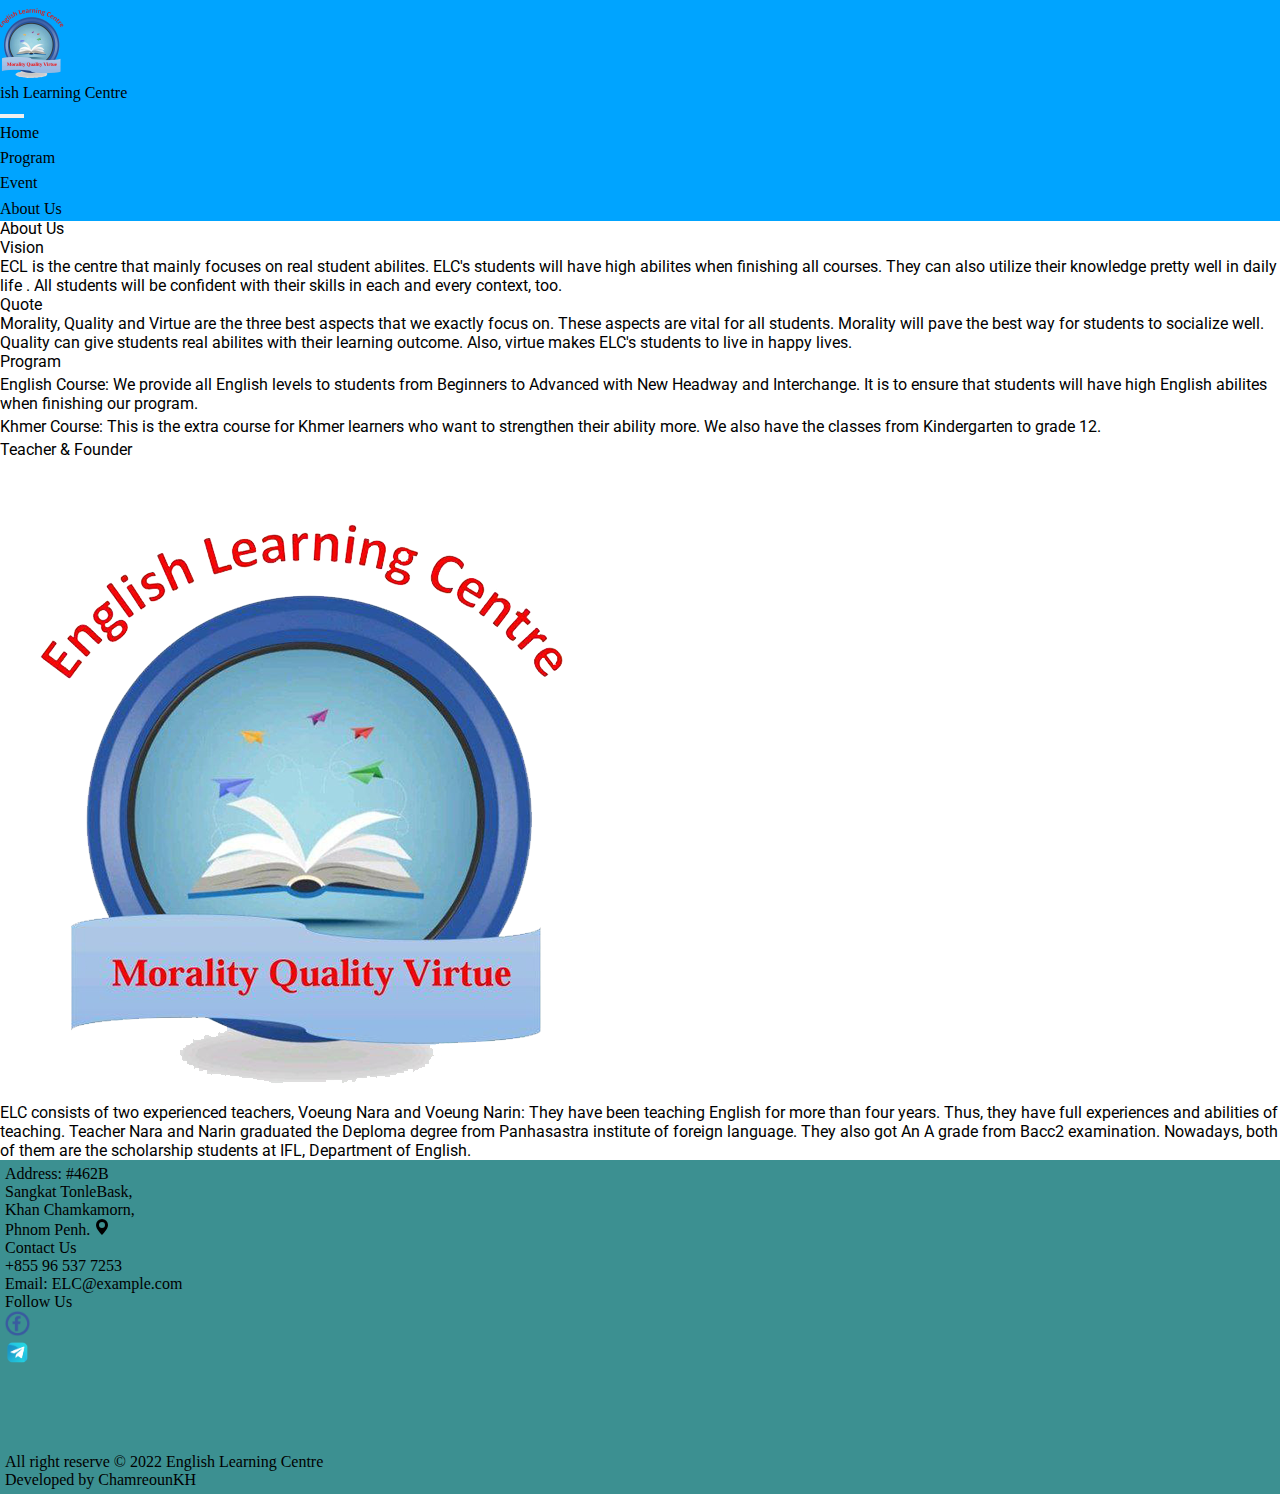
==== AboutUs.html @ 940ce5e0 "first commit" ====
<!DOCTYPE html>
<html lang="en">

<head>
    <meta charset="UTF-8">
    <meta http-equiv="X-UA-Compatible" content="IE=edge">
    <meta name="viewport" content="width=device-width, initial-scale=1.0">
    <link href="https://cdn.jsdelivr.net/npm/bootstrap@5.0.2/dist/css/bootstrap.min.css" rel="stylesheet"
        integrity="sha384-EVSTQN3/azprG1Anm3QDgpJLIm9Nao0Yz1ztcQTwFspd3yD65VohhpuuCOmLASjC" crossorigin="anonymous">
    <script src="https://cdn.jsdelivr.net/npm/bootstrap@5.0.2/dist/js/bootstrap.bundle.min.js"
        integrity="sha384-MrcW6ZMFYlzcLA8Nl+NtUVF0sA7MsXsP1UyJoMp4YLEuNSfAP+JcXn/tWtIaxVXM"
        crossorigin="anonymous"></script>
    <link rel="preconnect" href="https://fonts.googleapis.com">
    <link rel="preconnect" href="https://fonts.gstatic.com" crossorigin>
    <link href="https://fonts.googleapis.com/css2?family=Roboto&family=Roboto+Mono&display=swap" rel="stylesheet">
    <link rel="stylesheet" href="https://cdnjs.cloudflare.com/ajax/libs/animate.css/4.1.1/animate.min.css" />
    <link rel="stylesheet" href="/mainpage.css">

    <title>About Us</title>
</head>

<header class="container-fluid">

    <nav class="navbar navbar-expand-sm navbar-light bg-light fixed-top">
        <div class="bg-nav-color container-fluid">
            <a class="navbar-brand" href="/mainpage.html">
                <img src="/src/Logo.png" class="img-fluid" alt="ELC Logo" style="width: 80px;">
            </a>
            <div class="navbar-text fw-bolder text-sm-center text-center text-xl-center text-md-center flex-fill">
                English Learning Centre
            </div>
            <button class="navbar-toggler" type="button" data-bs-toggle="collapse" data-bs-target="#navbarText"
                aria-controls="navbarText" aria-expanded="false" aria-label="Toggle navigation">
                <div class="navbar-toggler-icon"></div>
            </button>
            <div class="col-6 text-center">
                <div class="d-flex ">
                    <div class="collapse navbar-collapse" id="navbarText">
                        <ul class="navbar-nav me-auto mb-2 mb-lg-0 flex-fill fw-bold ">
                            <li class="nav-item flex-fill">
                                <a class="nav-link nav-text-color underline-hover-effect " href="/mainpage.html">Home</a>
                            </li>
                            <li class="nav-item flex-fill">
                                <a class="nav-link nav-text-color underline-hover-effect"
                                    href="/mainpage.html#program">Program</a>
                            </li>
                            <li class="nav-item flex-fill">
                                <a class="nav-link nav-text-color underline-hover-effect" href="#">Event</a>
                            </li>
                            <li class="nav-item flex-fill">
                                <a class="nav-link nav-text-color underline-hover-effect" href="/AboutUs.html">About Us
                                </a>
                            </li>
                        </ul>
                    </div>
                </div>
            </div>
        </div>
    </nav>
</header>

<body>
    <div class="container-lg main-font aboutUs-con">
        
        <div class="col fw-bolder fs-1  mb-3 mb-lg-5 mt-5 pt-5 ms-md-2 animate__animated animate__fadeIn ">
            About Us </div>
        <div class="container-sm vision-bg">
            <div class="row ps-lg-5 ps-2 pt-lg-3 pt-3 pb-lg-3 pb-2 bg-info animate__animated animate__fadeInLeft">

                <div class="col-12 fs-2 fw-bold pb-2 ">Vision</div>
                <div class="lh-base col-10 offset-1 fs-5">
                    ECL is the centre that mainly focuses on real student abilites. ELC's students will have high
                    abilites when finishing all courses. They can also utilize their knowledge pretty well in daily
                    life
                    . All students will be confident with their skills in each and every context, too.</div>

            </div>

            <div class="row ps-lg-5 ps-2 pt-lg-3 pt-3 pb-lg-3 pb-2 bg-light animate__animated animate__fadeInRight">

                <div class="col-12 fs-2 fw-bold pb-2 ">Quote</div>
                <div class="lh-base col-10 offset-1 fs-5">
                    Morality, Quality and Virtue are the three best aspects that we exactly focus on. These aspects are
                    vital for all students. Morality will pave the best way for students to socialize well. Quality can
                    give students real abilites with their learning outcome. Also, virtue makes ELC's students to live
                    in happy lives.
                </div>

            </div>

            <div class="row ps-lg-5 ps-2 pt-lg-3 pt-3 pb-lg-3 pb-4 bg-info animate__animated animate__fadeInLeft">

                <div class="col-12 fs-2 fw-bold pb-2 ">Program</div>
                <div class="lh-base col-10 offset-1 fs-5">

                    <li>
                        English Course: We provide all English levels to students from Beginners to Advanced with
                        New Headway and Interchange. It is to ensure that students will have high English abilites
                        when finishing our program.
                    </li>
                    <li class="mt-3 ">
                        Khmer Course: This is the extra course for Khmer learners who want to strengthen their
                        ability more. We also have the classes from Kindergarten to grade 12.
                    </li>


                </div>

            </div>

            <div class="row ps-lg-5 ps-2 pt-lg-3 pt-5 pb-lg-3 pb-2 bg-light mt-5"  >

                <div class="col-12 fs-2 fw-bold pb-5 ">
                    Teacher & Founder
                </div>

                <div class="col-12 col-lg-5 col-md-4 d-flex align-items-center">
                    <img src="/src/Logo.png" class="img-fluid" alt="...">
                </div>
                <div class="col-12 col-lg-7 col-md-8 fs-5 d-flex align-items-center justify-content-center">
                    ELC consists of two experienced teachers, Voeung Nara and Voeung Narin: They have been teaching
                    English for more than four years. Thus, they have full experiences and abilities of teaching.
                    Teacher Nara and Narin graduated the Deploma degree from Panhasastra institute of foreign language.
                    They also got An A grade from Bacc2 examination. Nowadays, both of them are the scholarship students
                    at IFL, Department of English.
                </div>



            </div>



        </div>
    </div>

    <footer class="container-fluid foot-bg mt-3 text-light">
        <div class="row">
            <div class="col-lg-4 col-sm-6 col-6 text-light">
                <div class="row text-center">
                    <div class="col-lg col-sm-12 col-12">
                        Address: #462B
                    </div>
                    <div class="col-12 text-break pb-3">
                        <div class="col">
                            Sangkat TonleBask,
                        </div>
                        <div class="col">
                            Khan Chamkamorn,
                        </div>
                        <div class="col">
                            Phnom Penh.
                            <img src="/src/geo-alt-fill.svg" alt="">
                        </div>


                    </div>
                </div>

            </div>
            <div class="col-lg-4 col-sm-6 col-6 text-center ">
                <div class="col p-1">
                    Contact Us
                </div>
                <div class="col p-1">
                    +855 96 537 7253
                </div>
                <div class="col">
                    Email: ELC@example.com
                </div>
            </div>
            <div class="col-lg-4 col-sm-6 col-12 d-flex justify-content-center pl-2">
                <div class="column">
                    <div class="col p-1">
                        Follow Us
                    </div>
                    <div class="row">
                        <div class="col ">
                            <a href="https://web.facebook.com/English-learning-center-107391788588303" class="logo">
                                <img src="/src/fb.png" class="img-fluid " data-bs-target="tooltop" title="English Learning Centre" alt="...">
                            </a>
                           
                        </div>
                        <div class="col logo">
                            <img src="/src/telegram-removebg-preview.png" class="img-fluid" alt="...">
                        </div>
                    </div>
                    <div class="col mt-2">
                        <iframe
                            src="https://www.google.com/maps/embed?pb=!1m18!1m12!1m3!1d15637.105032739484!2d104.92720479858251!3d11.53202963714831!2m3!1f0!2f0!3f0!3m2!1i1024!2i768!4f13.1!3m3!1m2!1s0x31095144c6bed3b3%3A0xae066ee08c4afdfc!2sEnglish%20Learning%20Centre!5e0!3m2!1sen!2skh!4v1650771939501!5m2!1sen!2skh"
                            width="200" height="80" style="border:0;" allowfullscreen="" loading="lazy"
                            referrerpolicy="no-referrer-when-downgrade"></iframe>
                    </div>
                </div>


            </div>
        </div>
        <div class="row">
            <div class="col-lg-4 col-md-5 text-dark">
                All right reserve © 2022 English Learning Centre
            </div>
            <div class="col-lg-4 col-md-7 text-center text-dark">
                Developed by ChamreounKH
            </div>
        </div>
    </footer>






</body>



</html>
---- mainpage.css ----
*, *::before, *::after {
    margin: 0;
    padding: 0;
    box-sizing: border-box;
  }


.main-font{

    font-family: 'Roboto', sans-serif;
    

    /* white : #E3F4F4 */
    /* primary :  #00A4FF */
    /* secondary : #3C9091 */
  
}

.bg-nav-color{
    background-color: #00A4FF;
    margin-bottom: -6px;
}

.navbar-toggler-icon{
   
    width: 20px;
   
}


.navbar-brand>img{
    margin-left: -7px !important;
    margin-right: -2px !important;
}

.navbar-text{
    margin-left: -30px !important;
    color: black !important;
}

.nav-item>a:hover{
    color: white !important;
    text-decoration: dashed !important;
}

.nav-link{
    color: black !important;
    
}

.bg-img{
    background-image: url(src/landing-backgound.png);

}

.btn-1{
    background-color:  #00A4FF;
    width: 160px;
    height: 50px;
    border: #3C9091 solid 2px;
    /* color: #E3F4F4; */
}

.btn-2{
    background-color: #E3F4F4;
    width: 160px;
    height: 50px;
    border: #00A4FF solid 2px;
   
}

.btn-1:hover{
    border: black solid 2px;
    background-color: #3C9091;
    color: #E3F4F4;
}

.btn-2:hover{
    background-color:  #3C9091;
    border: black solid 2px;
    color: #E3F4F4;
      
}



.main-bg{
    background-color: #6cc3f3;
}

.pro-bg{
    background-image: url(/src/schedule-bg.png);
}

.fee-list>h4{
    background-color: #00A4FF;
   
}

.pic-bg{
    padding: 5px;
    background-color: #70b9ba;
    background-image: url(/src/background-schedule.jpg);
}

.foot-bg{
    padding: 5px;
    background-color: #3C9091;
}

.logo>img{
    width: 25px;
}


ul {
    list-style: none;
  }
  li {
    margin: 0.25rem 0;
  }
  
  a.underline-hover-effect {
    text-decoration: none;
    color: inherit;
  }
  
  .underline-hover-effect {
    display: inline-block;
    padding-bottom: 0.2rem; /* defines the space between text and underline */
    position: relative;
  }
  
  .underline-hover-effect::before {
    content: "";
    position: absolute;
    left: 0;
    bottom: 0;
    width: 0;
    height: 2px;
    background-color: white;
    transition: width 0.25s ease-out;
  }
  .underline-hover-effect:hover::before {
    width: 100%;
  }
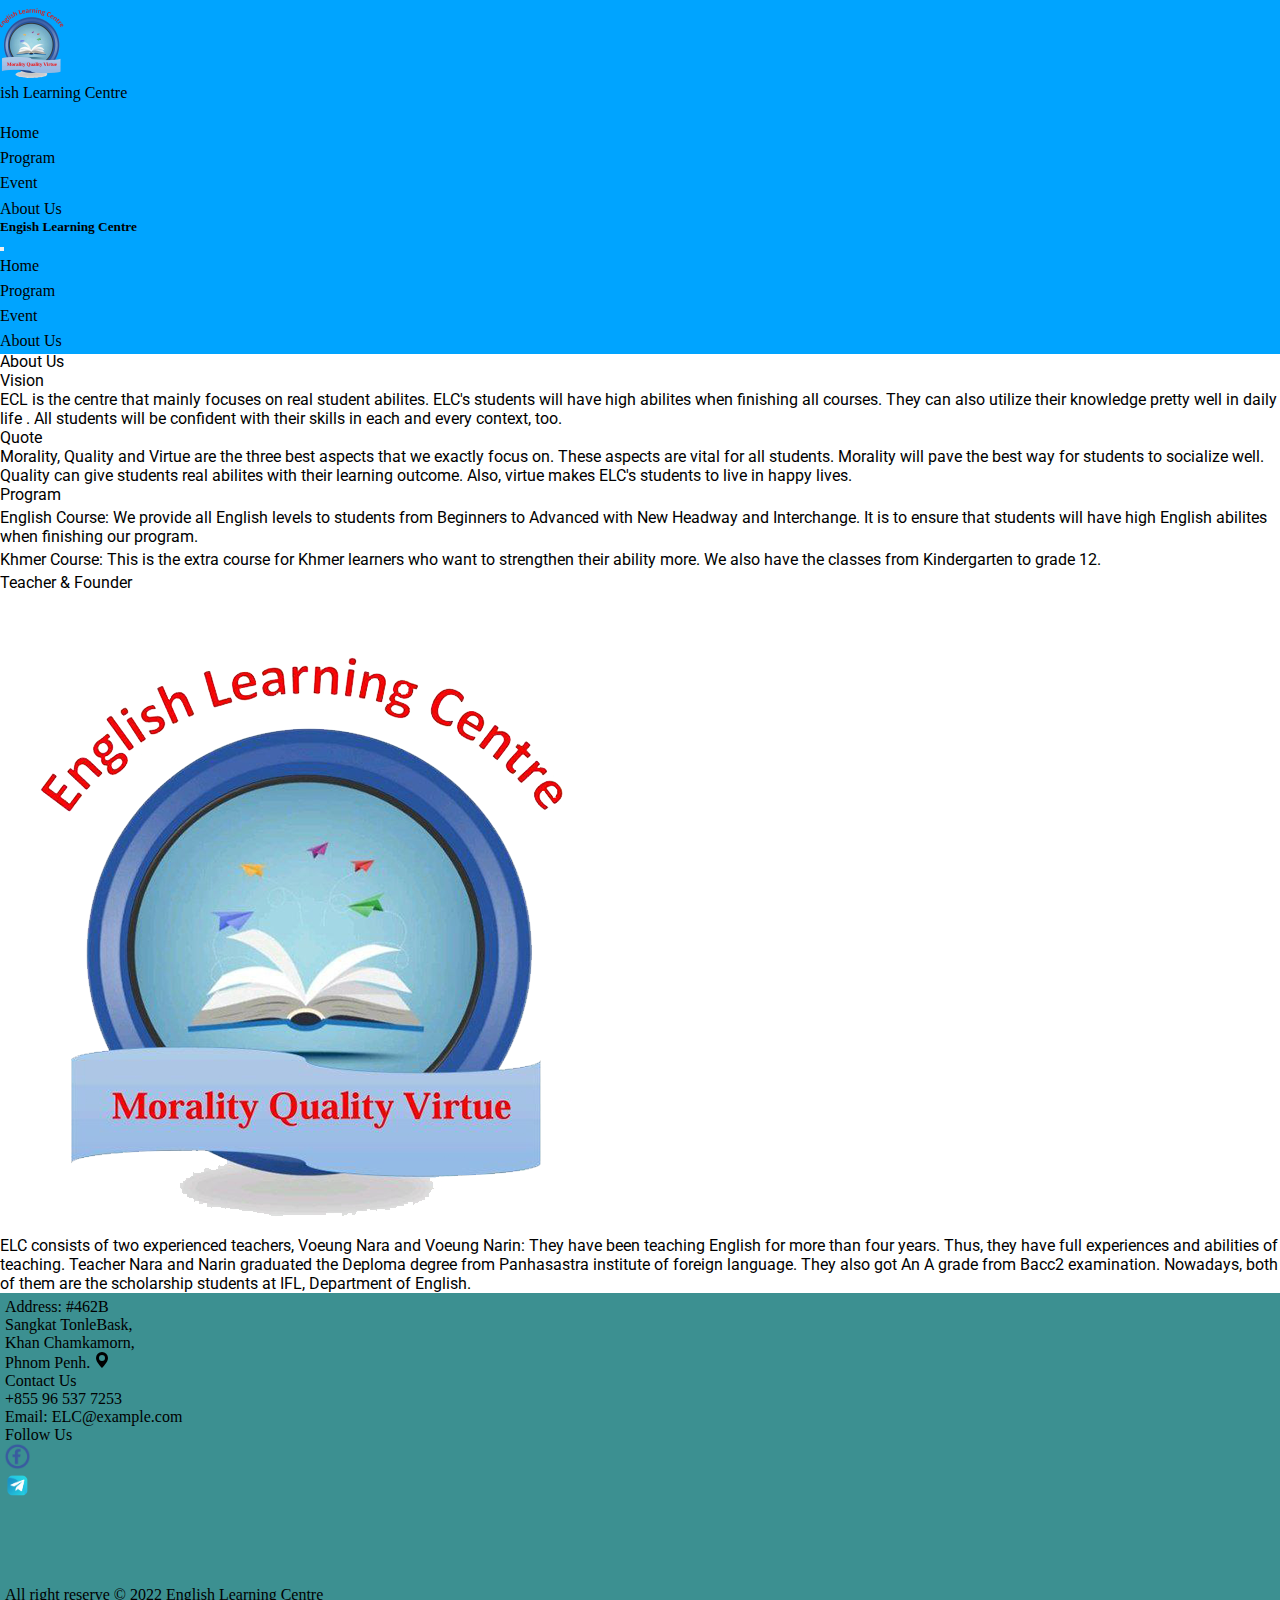
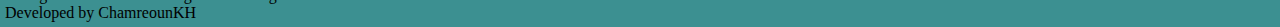
==== commit 6384effa: "fix_navbar" ====
--- a/AboutUs.html
+++ b/AboutUs.html
@@ -21,42 +21,73 @@
 
 <header class="container-fluid">
 
-    <nav class="navbar navbar-expand-sm navbar-light bg-light fixed-top">
-        <div class="bg-nav-color container-fluid">
-            <a class="navbar-brand" href="/mainpage.html">
-                <img src="/src/Logo.png" class="img-fluid" alt="ELC Logo" style="width: 80px;">
-            </a>
-            <div class="navbar-text fw-bolder text-sm-center text-center text-xl-center text-md-center flex-fill">
-                English Learning Centre
-            </div>
-            <button class="navbar-toggler" type="button" data-bs-toggle="collapse" data-bs-target="#navbarText"
-                aria-controls="navbarText" aria-expanded="false" aria-label="Toggle navigation">
-                <div class="navbar-toggler-icon"></div>
-            </button>
-            <div class="col-6 text-center">
-                <div class="d-flex ">
-                    <div class="collapse navbar-collapse" id="navbarText">
-                        <ul class="navbar-nav me-auto mb-2 mb-lg-0 flex-fill fw-bold ">
-                            <li class="nav-item flex-fill">
-                                <a class="nav-link nav-text-color underline-hover-effect " href="/mainpage.html">Home</a>
-                            </li>
-                            <li class="nav-item flex-fill">
-                                <a class="nav-link nav-text-color underline-hover-effect"
-                                    href="/mainpage.html#program">Program</a>
-                            </li>
-                            <li class="nav-item flex-fill">
-                                <a class="nav-link nav-text-color underline-hover-effect" href="#">Event</a>
-                            </li>
-                            <li class="nav-item flex-fill">
-                                <a class="nav-link nav-text-color underline-hover-effect" href="/AboutUs.html">About Us
-                                </a>
-                            </li>
-                        </ul>
-                    </div>
-                </div>
-            </div>
-        </div>
-    </nav>
+    <header class="container-fluid">
+        <nav class="navbar navbar-expand-md fixed-top navbar-light bg-light">
+            <div class=" bg-nav-color container-fluid">
+                <a class="navbar-brand" href="/mainpage.html" data-bs-toggle="tooltop" title="Logo">
+                    <img src="/src/Logo.png" class="img-fluid" alt="ELC Logo" style="width: 80px;">
+                </a>
+                <div class="navbar-text fw-bolder text-sm-center text-center text-xl-center text-md-center flex-fill">
+                    English Learning Centre
+                </div>
+                <button class="btn-menu btn" type="button" data-bs-toggle="offcanvas" data-bs-target="#offcanvasExample" aria-controls="offcanvasExample">
+                    <span class="navbar-toggler-icon"></span>
+                  </button>
+
+                <div class="collapse navbar-collapse" id="navbarNav" >
+
+                    <ul class="navbar-nav me-auto mb-2 mb-lg-0 flex-fill fw-bold" data-visible="false" >
+                        <li class="nav-item flex-fill">
+                            <a class="nav-link nav-text-color underline-hover-effect " href="/mainpage.html">Home</a>
+                        </li>
+                        <li class="nav-item flex-fill">
+                            <a class="nav-link nav-text-color underline-hover-effect"
+                                href="/mainpage.html#program">Program</a>
+                        </li>
+                        <li class="nav-item flex-fill">
+                            <a class="nav-link nav-text-color underline-hover-effect" href="/Event.html">Event</a>
+                        </li>
+                        <li class="nav-item flex-fill">
+                            <a class="nav-link nav-text-color underline-hover-effect" href="/AboutUs.html">About Us
+                            </a>
+                        </li>
+                    </ul>
+
+                </div>
+            </div>
+
+            <!-- hehe -->
+            <div class="offcanvas offcanvas-start bg-nav-color " data-bs-scroll="true" data-bs-backdrop="true" tabindex="-1" id="offcanvasExample" aria-labelledby="offcanvasExampleLabel">
+                <div class="offcanvas-header">
+                    <h5 class="offcanvas-title fw-bolder" id="offcanvasExampleLabel">Engish Learning Centre </h5>
+  
+                    <button type="button" class="btn-close text-reset" data-bs-dismiss="offcanvas" aria-label="Close"></button>
+                </div>
+                <div class="offcanvas-body ">
+                    <div >
+                      <ul class="navbar-nav me-auto mb-2 mb-lg-0 flex-fill fw-bold" data-visible="false" >
+                        <li class="nav-item flex-fill">
+                            <a class="nav-link nav-text-color underline-hover-effect " href="/mainpage.html">Home</a>
+                        </li>
+                        <li class="nav-item flex-fill">
+                            <a class="nav-link nav-text-color underline-hover-effect"
+                                href="/mainpage.html#program">Program</a>
+                        </li>
+                        <li class="nav-item flex-fill">
+                            <a class="nav-link nav-text-color underline-hover-effect" href="/Event.html">Event</a>
+                        </li>
+                        <li class="nav-item flex-fill">
+                            <a class="nav-link nav-text-color underline-hover-effect" href="/AboutUs.html">About Us
+                            </a>
+                        </li>
+                    </ul>
+                    </div>
+                    
+                </div>
+            </div>
+
+
+        </nav>
 </header>
 
 <body>
--- a/mainpage.css
+++ b/mainpage.css
@@ -15,6 +15,13 @@
     /* secondary : #3C9091 */
   
 }
+
+@media only screen and (min-width: 768px) {
+    .btn-menu{
+        visibility: hidden;
+    }
+
+  }
 
 .bg-nav-color{
     background-color: #00A4FF;
